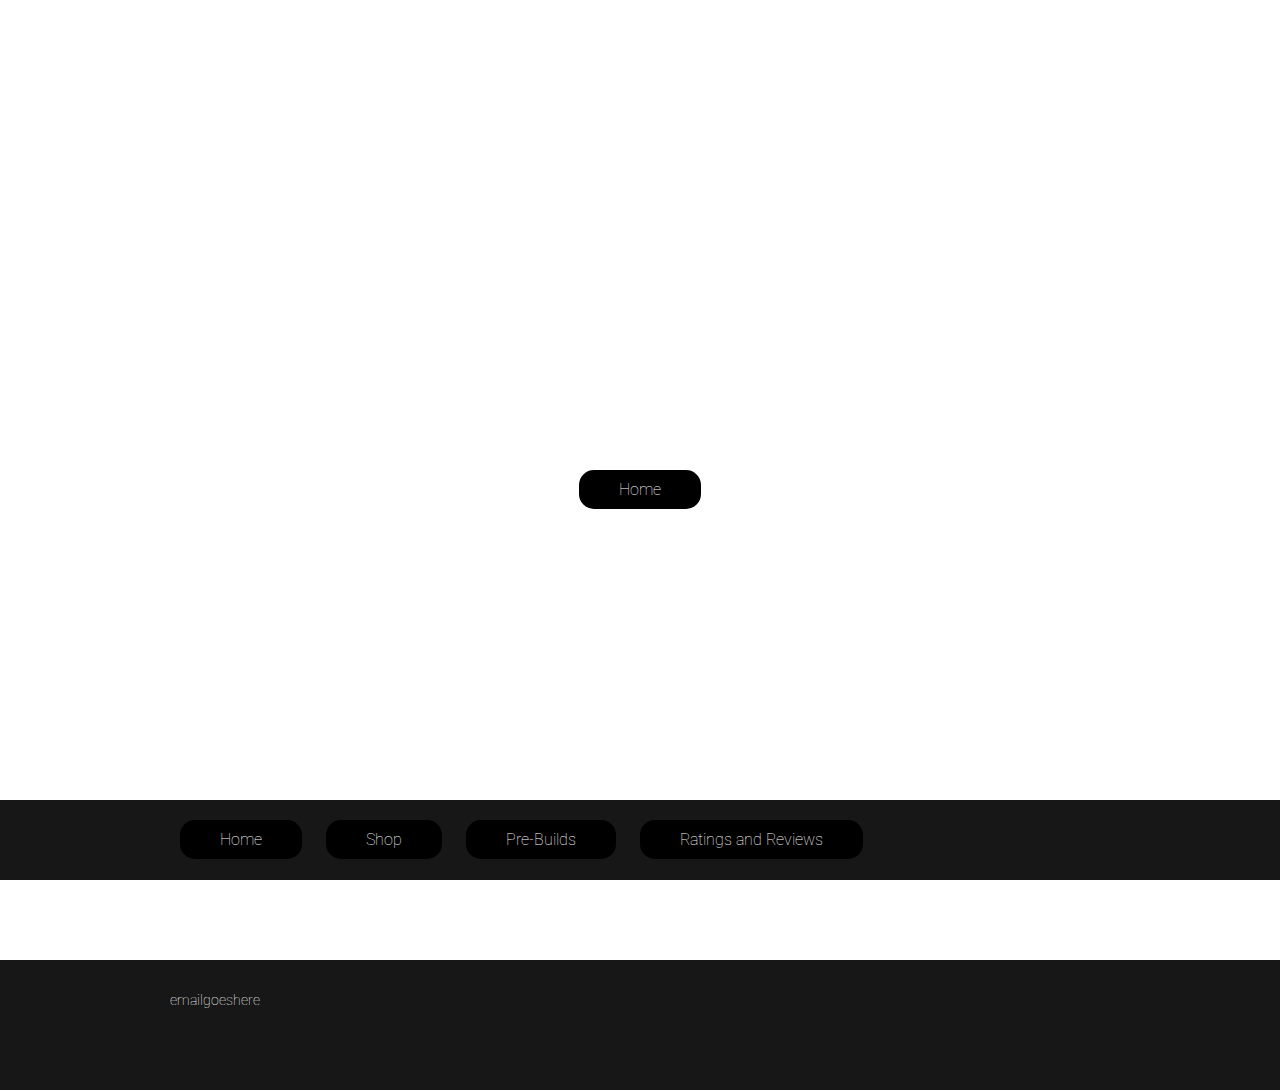
==== parts.html @ 81ee755d "Create parts.html" ====
<!DOCTYPE html>
<html>
  <head>
    <link href='https://fonts.googleapis.com/css?family=Roboto:400,300,500,100' rel='stylesheet' type='text/css'>
<link href="style.css" rel="stylesheet">
  </head>
  <body>
    <div class="header">
      <div class="container">
        <h1>Buy and Sell Parts</h1>
        <a class="btn" href="index.html">Home</a>
      </div>
    </div>
    <div class="nav">
      <div class="container">
        <ul>
          <li><a class="btn" href="index.html">Home</a></li>
          <li><a class="btn" href="shop.html">Shop</a></li>
          <li><a class="btn" href="prebuilds.html">Pre-Builds</a></li>
          <li><a class="btn" href="ratings.html">Ratings and Reviews</a></li>
        </ul>
      </div>
    </div>
      
    <div class="main">
      <div class="container">

      </div>
    </div>
    <div class="footer">
      <div class="container">
        <p>emailgoeshere</p>
      </div>
    </div>
  </body>
</html>
---- style.css ----
html, body {
  margin: 0;
  padding: 0;
}

body {
  font-family: 'Roboto', sans-serif;
  font-weight: 100;
}

.container {
  margin: 0 auto;
  max-width: 940px; 
  padding: 0 10px;
}

.header {
  background: url(https://i.ibb.co/Xr3nt11c/Untitled-13-April-2025-at-11-41-49.png) no-repeat center center; 
  background-size: cover;
  height: 800px;
  text-align: center; 
}

.header .container {
  position: relative;
  top: 200px;
}

.header h1 {
  color: #fff;
  line-height: 100px; 
  font-size: 80px;
  margin-top: 0;
  margin-bottom: 80px;
  text-transform: uppercase; 
}

@media (min-width:850px) {
  .header h1 {
    font-size: 120px;
  }
}

.header p {
  color: #fff;
  font-weight: 500;
  letter-spacing: 8px;
  margin-bottom: 40px;
  margin-top: 0;
  text-transform: uppercase; 
}

.btn {
  color: #fff;
  background: #000;
  padding: 10px 40px;
  text-decoration: none; 
  transition: background .5s;
  border-radius: 15px;  
}

.nav { 
  background: #171717;
  height: 80px; 
  width: 100%;
}

.nav ul {
  height: 80px;
  list-style: none;
  margin: 0 auto; 
  padding: 0;
}

.nav ul li {
  color: #171717;
  display: inline-block; 
  height: 80px;
  line-height: 80px; 
  list-style: none;
  padding: 0 10px;
  transition: background .5s; 
}

.btn:hover, .nav ul li:hover {
  background: #B89000;
  cursor: pointer; 
  transition: background .5s;
  corner-radius:   
}

.main .container {
  margin: 80px auto;
}

.main img {
  float: left;
  margin: 50px 80px 50px 0;
}

.jumbotron {
   center center;
  background-size: cover;
  height: 600px;
  border-radius: 25px; 
}

.jumbotron .container {
  position: relative;
}

.jumbotron h2 {
  color: #fff;
  text-align: right; 
}

.jumbotron img {
  border-radius: 25px; 
}

.jumbotron .btn {
  margin: 10px 0 0;
  float: right; 
}

.footer { 
  background: #171717;
  height: 80px; 
  padding-bottom: 50px;
}

.footer p { 
  color: #fff;
  font-size: 14px;  
  height: 80px; 
  line-height: 80px;
  margin: 0;  
}

@media (max-width: 500px) {
  .header h1 {
    font-size: 50px;
    line-height: 64px;
  }

  .main, .jumbotron {
    padding: 0 30px;
  }

  .main img {
    width: 100%;
  }
 .container {
  font-size: 100px;
}

.jumbatron {
  background-color: #224D8A;
}
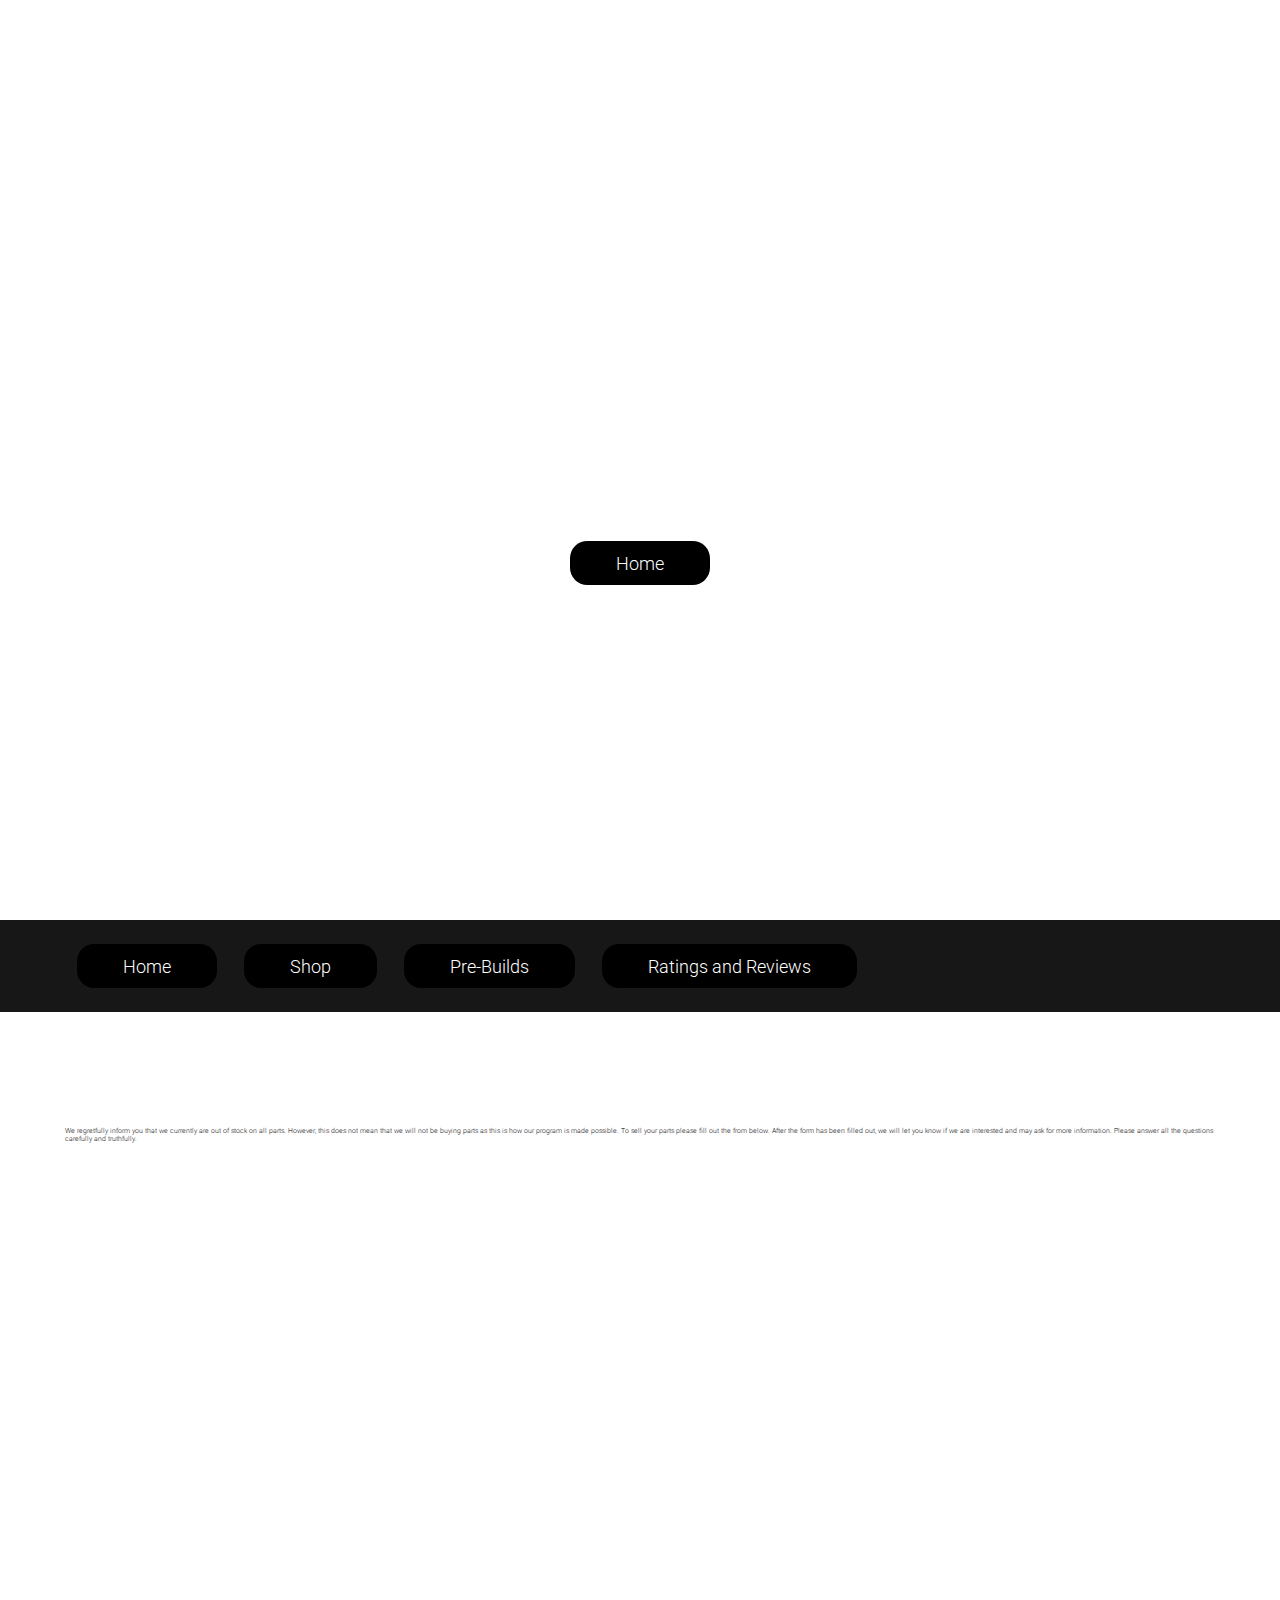
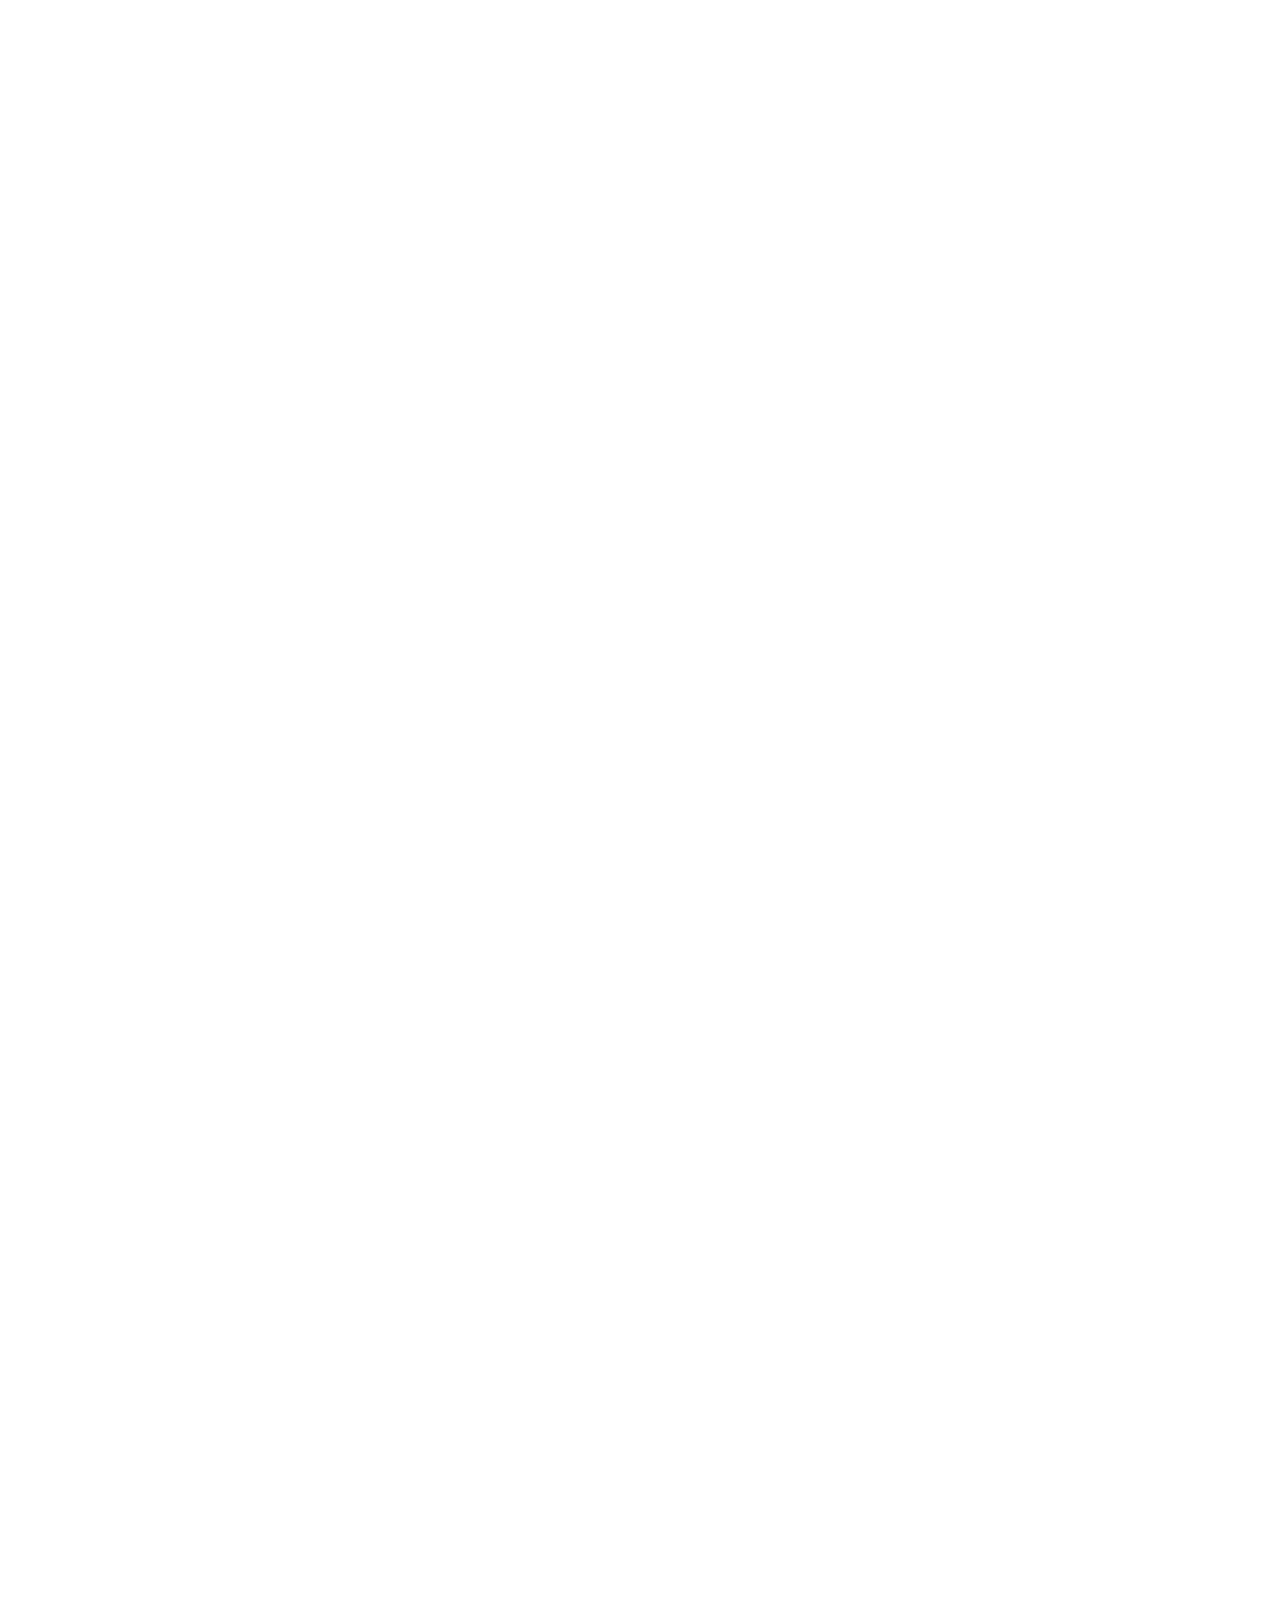
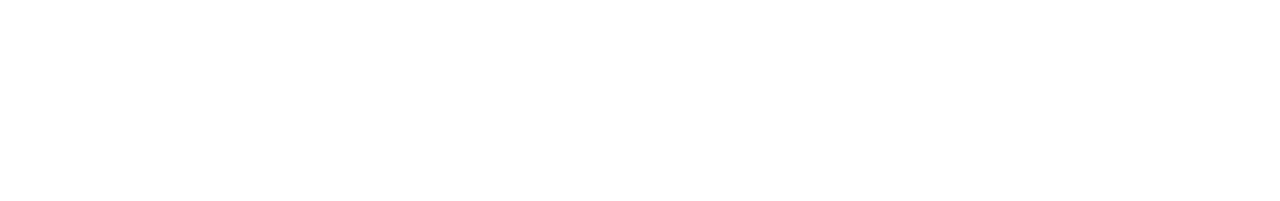
==== commit 1dd2ecea: "Update parts.html" ====
--- a/parts.html
+++ b/parts.html
@@ -24,12 +24,8 @@
       
     <div class="main">
       <div class="container">
-
-      </div>
-    </div>
-    <div class="footer">
-      <div class="container">
-        <p>emailgoeshere</p>
+        <p>We regretfully inform you that we currently are out of stock on all parts. However, this does not mean that we will not be buying parts as this is how our program is made possible. To sell your parts please fill out the from below. After the form has been filled out, we will let you know if we are interested and may ask for more information. Please answer all the questions carefully and truthfully.</p>
+        <iframe src="https://docs.google.com/forms/d/e/1FAIpQLSfxPFrX4WVBf7LGPJTGrMXQhYxEhu4GePeEGrzNtuIi6eN7ew/viewform?embedded=true" width="640" height="1854" frameborder="0" marginheight="0" marginwidth="0">Loading…</iframe>
       </div>
     </div>
   </body>
--- a/style.css
+++ b/style.css
@@ -5,12 +5,13 @@
 
 body {
   font-family: 'Roboto', sans-serif;
-  font-weight: 100;
+  font-weight: 300;
+  zoom: 115%;
 }
 
 .container {
   margin: 0 auto;
-  max-width: 940px; 
+  max-width: 1000px; 
   padding: 0 10px;
 }
 
@@ -90,7 +91,11 @@
 }
 
 .main .container {
-  margin: 80px auto;
+  margin: 100px auto;
+}
+
+.main p {
+  font-size: 6px;
 }
 
 .main img {
@@ -151,9 +156,19 @@
     width: 100%;
   }
  .container {
-  font-size: 100px;
+  font-size: 200px;
 }
 
 .jumbatron {
   background-color: #224D8A;
 }
+
+p {
+  word-wrap: break-word;
+  padding: 1em:
+  font-size: 1rem:
+}
+
+
+
+
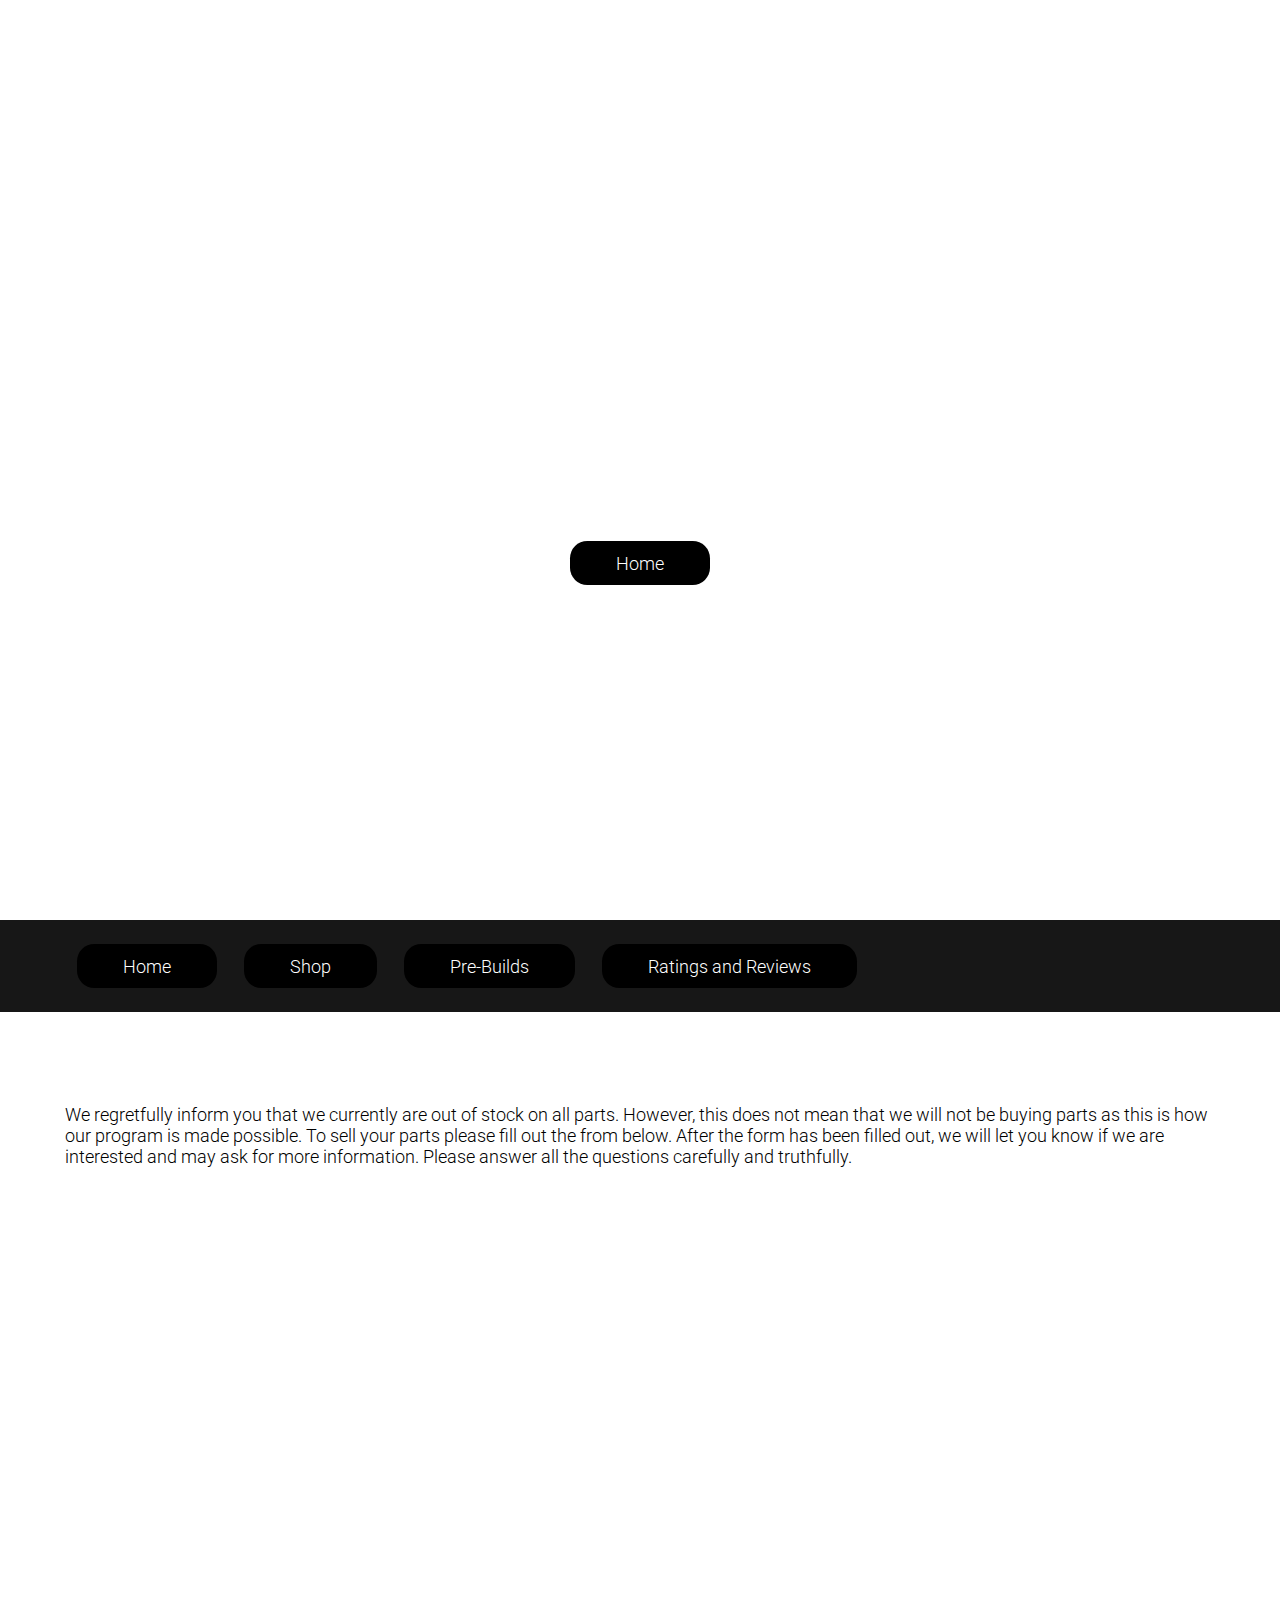
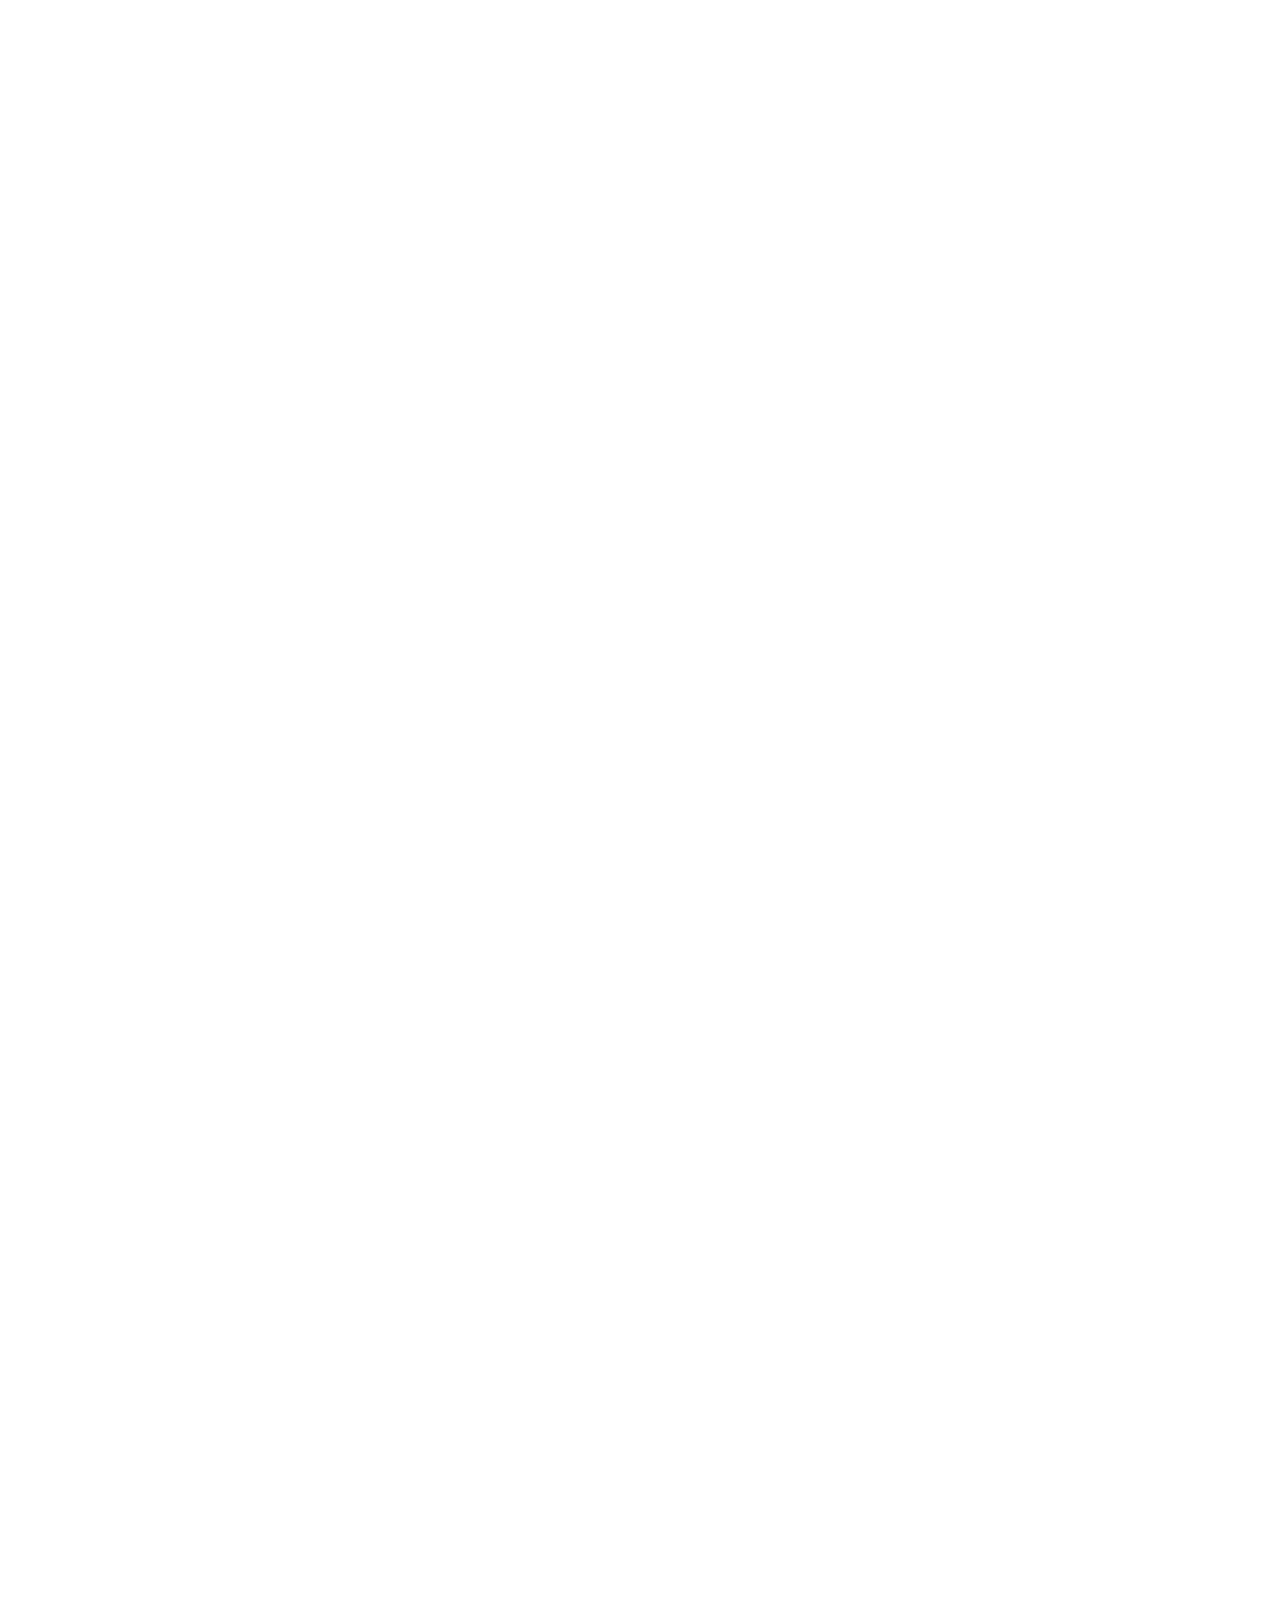
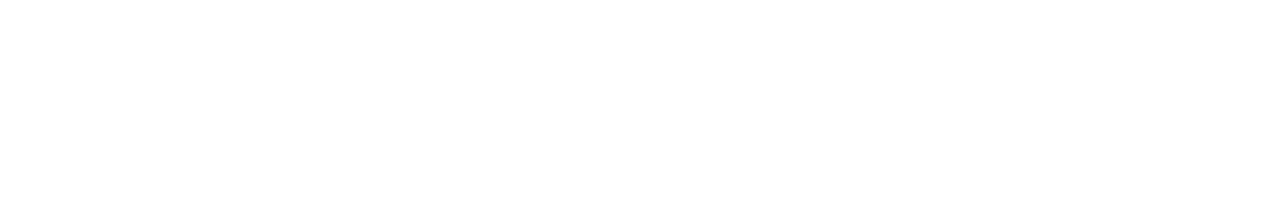
==== commit 43e6d5ba: "Update parts.html" ====
--- a/parts.html
+++ b/parts.html
@@ -3,6 +3,8 @@
   <head>
     <link href='https://fonts.googleapis.com/css?family=Roboto:400,300,500,100' rel='stylesheet' type='text/css'>
 <link href="style.css" rel="stylesheet">
+          <meta charset="UTF-8">
+  <title>Parcli│Parts to buy and sell</title>
   </head>
   <body>
     <div class="header">
--- a/style.css
+++ b/style.css
@@ -91,11 +91,7 @@
 }
 
 .main .container {
-  margin: 100px auto;
-}
-
-.main p {
-  font-size: 6px;
+  margin: 80px auto;
 }
 
 .main img {
@@ -163,11 +159,6 @@
   background-color: #224D8A;
 }
 
-p {
-  word-wrap: break-word;
-  padding: 1em:
-  font-size: 1rem:
-}
 
 
 
